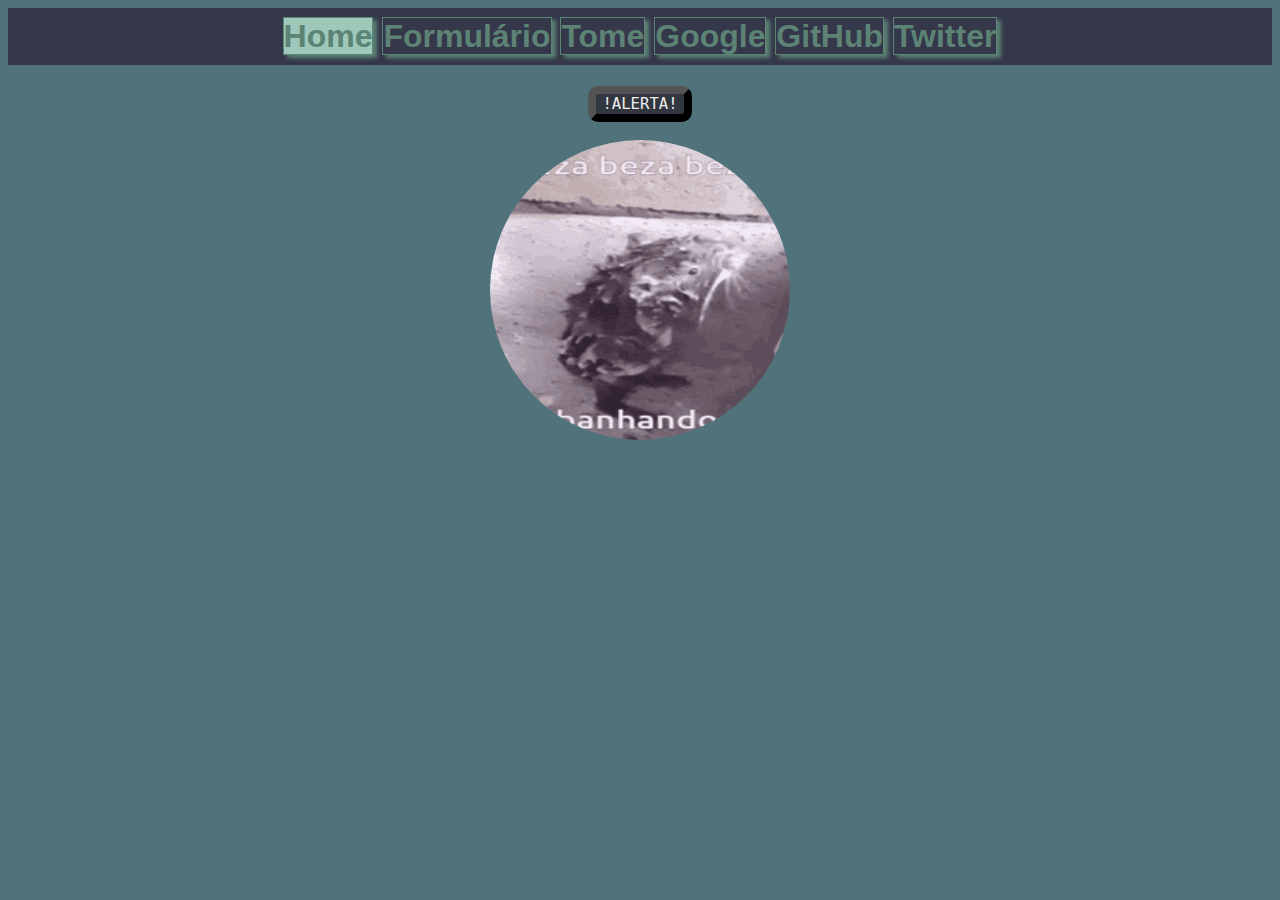
==== Aula 2/index.html @ a0b5212b "Site" ====
<!DOCTYPE html>
<html lang="pt-BR">
  <head>
    <meta charset="UTF-8" />
    <meta name="viewport" content="width=device-width, initial-scale=1.0" />
    <title>Aula 2</title>
    <link rel="stylesheet" href="./css/style.css" />
  </head>
  <body>
    <h1 class="Navegar fundoLink centro"> 
        <!-- id="Navegar" -->
        <a href="" style="background: #9EC8B9;">Home</a>
        <a href="form.html">Formulário</a>
        <a
        href="https://www.facebook.com/people/Thiago-Mazzi/pfbid0n6MxMvHRyDq3ty114S1BvUYpZ3Wn1ZT2wgaVxrtmbLFY7S5eDrXMVanNGvGj4XfWl/"
        >Tome</a
        >
        <a href="https://www.google.com/" target="_blank">Google</a>
        <a href="https://github.com/" target="_parent">GitHub</a>
        <a href="https://twitter.com/x" target="_self">Twitter</a>
    </h1>

  
        <button onclick="alerta()" style="background: #31363F">!ALERTA!</button>
       <br><br>
        <img
       
      src="./img/beza-rato.gif"
      width="300px"
      height="300px"
      alt="Rato tomando banho de pé"
      title="Apenas rato se banhando"
    />
    <!-- alt texto a ser lido para pessoas cegas. title-tiúlo que aparecera ao colocar o mouse na imagem -->
  </body>
  <script src="./js/script.js"></script>
  <!-- src SOURCE -> LOCAL CAMINHO -->
</html>
---- Aula 2/css/style.css ----
body {
  /* background: url(../img/shrek-shrek-meme.gif) no-repeat top/cover; */
  background: #50727B;
  text-align: center;


}
button{
  border-radius: 10px;
  color:#EEEEEE;
  font-family:monospace;
  text-align: center ;
  border-width: 8px;
  border-style:outset;
  font-size: larger;
}
a{
  text-decoration: none;
  color: #5C8374
}
/* #Navegar{ para id
color: ;
font-family: 'Segoe UI', Tahoma, Geneva, Verdana, sans-serif;
} */
.Navegar{
  font-family: 'Segoe UI', Tahoma, Geneva, Verdana, sans-serif;
  
}
.fundoLink{
  background: #35374B;
}
img{
  border-radius: 300px;
}
.centro{
  text-align: center;
}
h1.centro{
  margin-top: 0;
  padding: 10px;
}
h1 a{
  /* background: white;
  border-radius: 30px 0px;
  /* padding: 5px; */
  border: solid 1px #5C8374;
  box-shadow: 4px 3px 4px #5C8374 ; 

}
/* hover-quando o mouse passar por cima */
h1 a:hover{
  background: #B6C4B6;
}
button:hover{
  cursor: pointer;
  
}
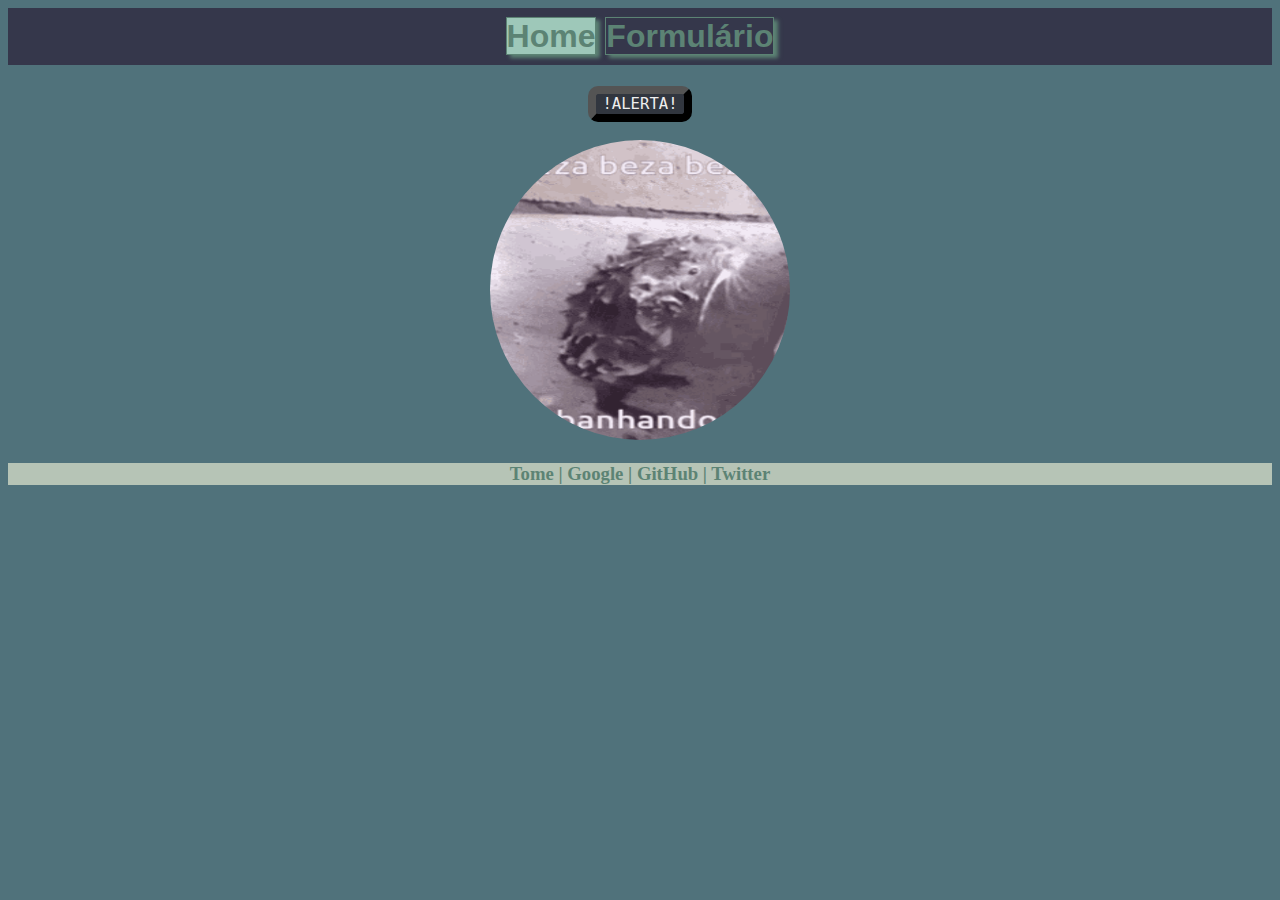
==== commit dd02e9c8: "Continuando Site" ====
--- a/Aula 2/index.html
+++ b/Aula 2/index.html
@@ -11,13 +11,7 @@
         <!-- id="Navegar" -->
         <a href="" style="background: #9EC8B9;">Home</a>
         <a href="form.html">Formulário</a>
-        <a
-        href="https://www.facebook.com/people/Thiago-Mazzi/pfbid0n6MxMvHRyDq3ty114S1BvUYpZ3Wn1ZT2wgaVxrtmbLFY7S5eDrXMVanNGvGj4XfWl/"
-        >Tome</a
-        >
-        <a href="https://www.google.com/" target="_blank">Google</a>
-        <a href="https://github.com/" target="_parent">GitHub</a>
-        <a href="https://twitter.com/x" target="_self">Twitter</a>
+      
     </h1>
 
   
@@ -32,6 +26,15 @@
       title="Apenas rato se banhando"
     />
     <!-- alt texto a ser lido para pessoas cegas. title-tiúlo que aparecera ao colocar o mouse na imagem -->
+    <h3 class="Links">
+      <a 
+      href="https://www.facebook.com/people/Thiago-Mazzi/pfbid0n6MxMvHRyDq3ty114S1BvUYpZ3Wn1ZT2wgaVxrtmbLFY7S5eDrXMVanNGvGj4XfWl/" target="_blank"
+      >Tome |</a
+      >
+      <a href="https://www.google.com/" target="_blank">Google |</a>
+      <a href="https://github.com/" target="_blank">GitHub |</a>
+      <a href="https://twitter.com/x" target="_blank">Twitter</a>
+    </h3>
   </body>
   <script src="./js/script.js"></script>
   <!-- src SOURCE -> LOCAL CAMINHO -->
--- a/Aula 2/css/style.css
+++ b/Aula 2/css/style.css
@@ -55,3 +55,10 @@
   cursor: pointer;
   
 }
+.Links{
+  background:  #B6C4B6;
+  
+}
+.Links a:hover{
+color: #35374B;
+}
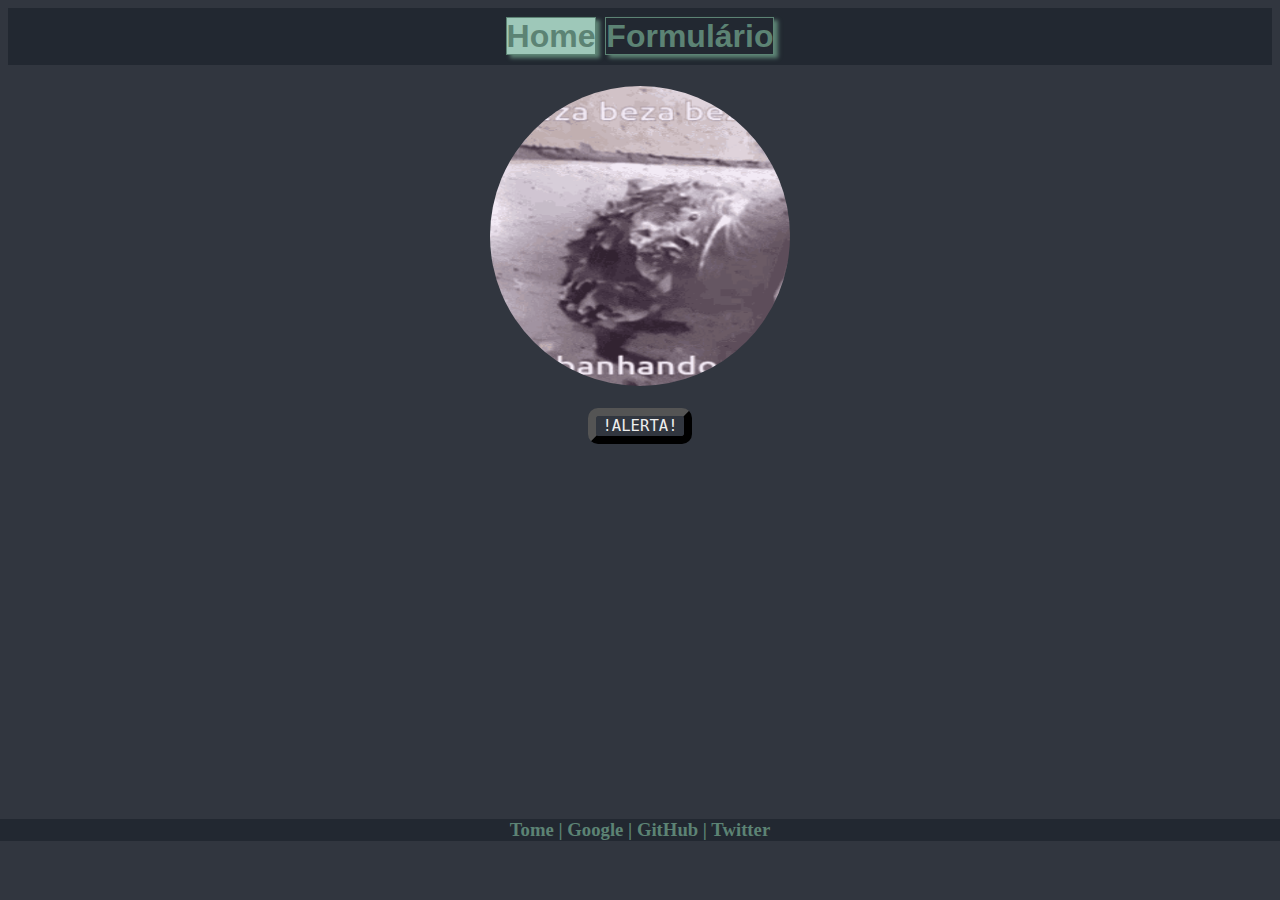
==== commit 76dac29d: "Alterações dia 23/03" ====
--- a/Aula 2/index.html
+++ b/Aula 2/index.html
@@ -15,27 +15,30 @@
     </h1>
 
   
-        <button onclick="alerta()" style="background: #31363F">!ALERTA!</button>
-       <br><br>
-        <img
-       
-      src="./img/beza-rato.gif"
-      width="300px"
-      height="300px"
-      alt="Rato tomando banho de pé"
-      title="Apenas rato se banhando"
+    <img
+    
+    src="./img/beza-rato.gif"
+    width="300px"
+    height="300px"
+    alt="Rato tomando banho de pé"
+    title="Apenas rato se banhando"
     />
+    <br><br>
+    <button onclick="alerta()" style="background: #31363F">!ALERTA!</button>
     <!-- alt texto a ser lido para pessoas cegas. title-tiúlo que aparecera ao colocar o mouse na imagem -->
-    <h3 class="Links">
-      <a 
-      href="https://www.facebook.com/people/Thiago-Mazzi/pfbid0n6MxMvHRyDq3ty114S1BvUYpZ3Wn1ZT2wgaVxrtmbLFY7S5eDrXMVanNGvGj4XfWl/" target="_blank"
-      >Tome |</a
-      >
-      <a href="https://www.google.com/" target="_blank">Google |</a>
-      <a href="https://github.com/" target="_blank">GitHub |</a>
-      <a href="https://twitter.com/x" target="_blank">Twitter</a>
-    </h3>
-  </body>
-  <script src="./js/script.js"></script>
+    <footer>
+
+      <h3 class="Links">
+        <a 
+        href="https://www.facebook.com/people/Thiago-Mazzi/pfbid0n6MxMvHRyDq3ty114S1BvUYpZ3Wn1ZT2wgaVxrtmbLFY7S5eDrXMVanNGvGj4XfWl/" target="_blank"
+        >Tome |</a
+        >
+        <a href="https://www.google.com/" target="_blank">Google |</a>
+        <a href="https://github.com/" target="_blank">GitHub |</a>
+        <a href="https://twitter.com/x" target="_blank">Twitter</a>
+      </h3>
+    </body>
+    <script src="./js/script.js"></script>
+  </footer>
   <!-- src SOURCE -> LOCAL CAMINHO -->
 </html>
--- a/Aula 2/css/style.css
+++ b/Aula 2/css/style.css
@@ -1,6 +1,6 @@
 body {
   /* background: url(../img/shrek-shrek-meme.gif) no-repeat top/cover; */
-  background: #50727B;
+  background: #31363F;
   text-align: center;
 
 
@@ -27,7 +27,7 @@
   
 }
 .fundoLink{
-  background: #35374B;
+  background: #222831;
 }
 img{
   border-radius: 300px;
@@ -56,9 +56,16 @@
   
 }
 .Links{
-  background:  #B6C4B6;
+  background:  #222831;
   
 }
 .Links a:hover{
 color: #35374B;
 }
+footer{
+  width: 100%;
+  height: 100px;
+  position: absolute;
+  bottom: 0;
+  left: 0;
+  }
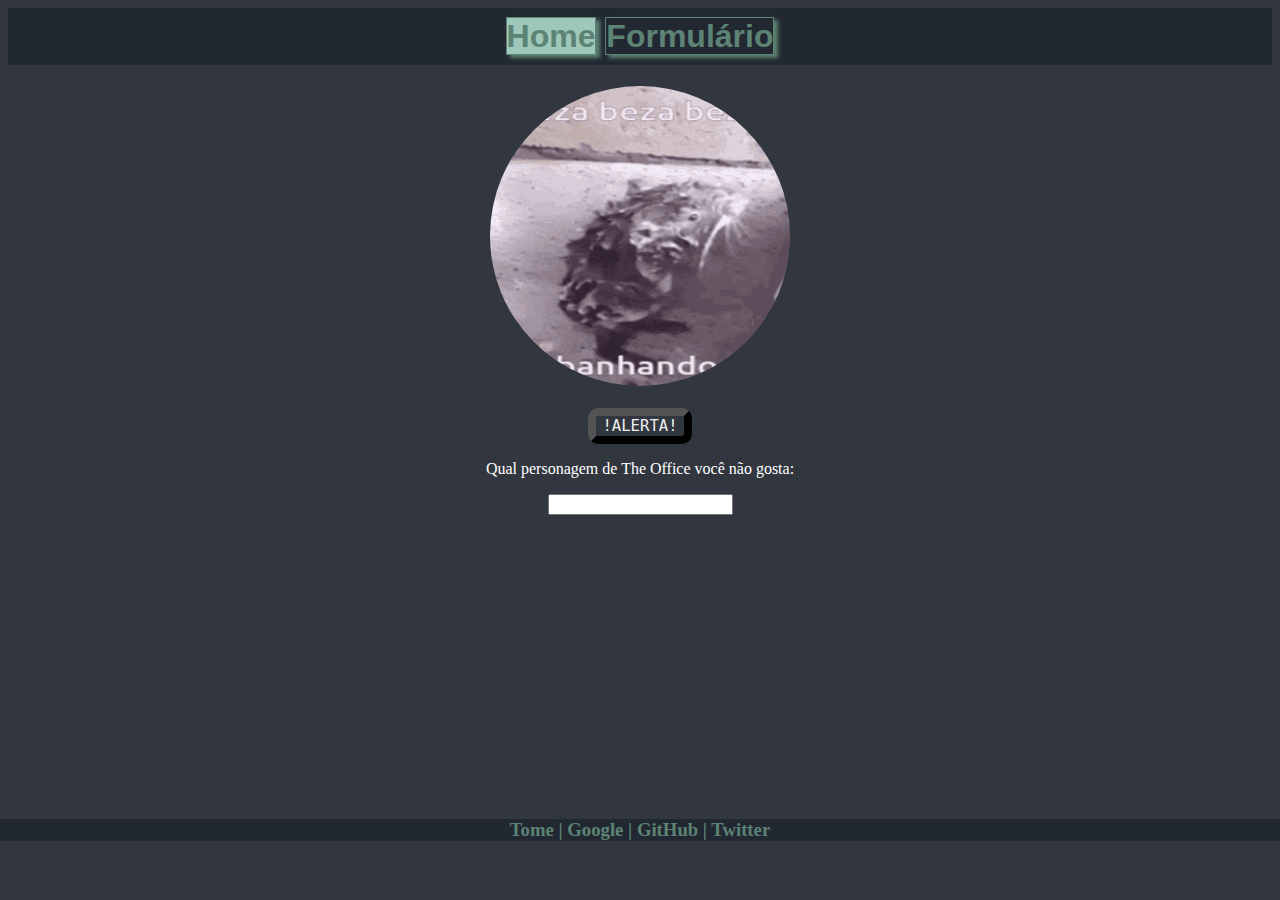
==== commit 541e6f81: "iciciado projeto" ====
--- a/Aula 2/index.html
+++ b/Aula 2/index.html
@@ -26,6 +26,8 @@
     <br><br>
     <button onclick="alerta()" style="background: #31363F">!ALERTA!</button>
     <!-- alt texto a ser lido para pessoas cegas. title-tiúlo que aparecera ao colocar o mouse na imagem -->
+    <p style="color: white;">Qual personagem de The Office você não gosta:</p>
+    <input type="text">
     <footer>
 
       <h3 class="Links">
